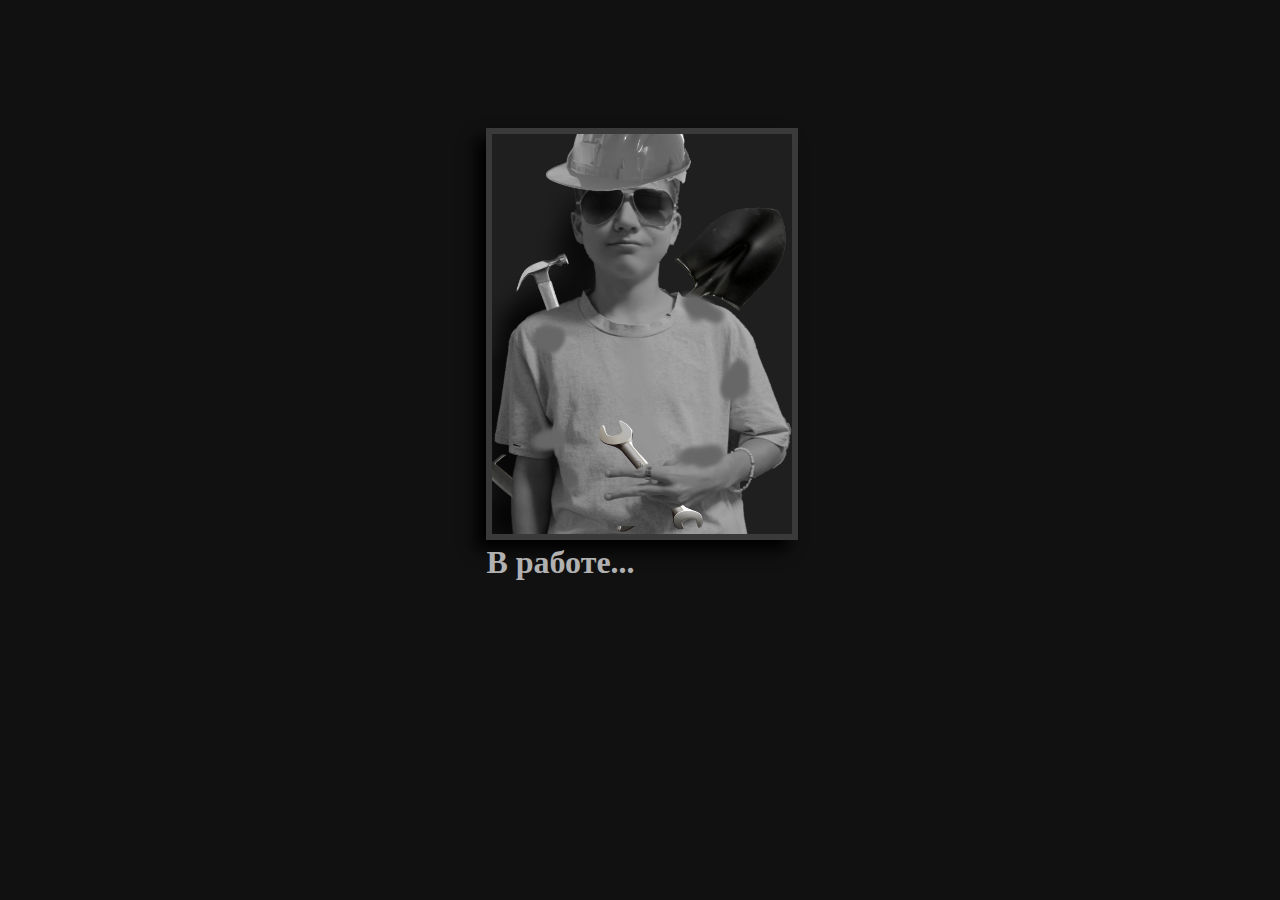
==== authorDesctription.html @ 4067bb8d "add sites" ====
<!DOCTYPE html>
<html lang="en">
<head>
    <meta charset="UTF-8">
    <meta name="viewport" content="width=device-width, initial-scale=1.0">
    <title>RiskiofiDescription</title>
    <link rel="stylesheet" href="styleDesc.css">
</head>
<body>
    <div class="preloader">
        <div class="spinner">
            <div class="hack-effect">
                <span>.</span>
                <span>.</span>
                <span>.</span>
                <span>.</span>
                <span>.</span>
            </div>
            <div class="hack-effect2">
                <span>.</span>
                <span>.</span>
                <span>.</span>
                <span>.</span>
                <span>.</span>
            </div>
            <div class="hack-effect3">
                <span>.</span>
                <span>.</span>
                <span>.</span>
                <span>.</span>
                <span>.</span>
            </div>
            <div class="hack-effect4">
                <span>.</span>
                <span>.</span>
                <span>.</span>
                <span>.</span>
                <span>.</span>
            </div>
            <div class="hack-effect5">
                <span>.</span>
                <span>.</span>
                <span>.</span>
                <span>.</span>
                <span>.</span>
            </div>
            <div class="hack-effect6">
                <span>.</span>
                <span>.</span>
                <span>.</span>
                <span>.</span>
                <span>.</span>
            </div>

        </div>
    </div>
    <img class="work" src="Images/websiteAuthorWorking.png"></img>
    <h1 class="working">В работе...</h1>
    <script>
        window.onload = function () {
          document.body.classList.add('loaded_hiding');
          window.setTimeout(function () {
            document.body.classList.add('loaded');
            document.body.classList.remove('loaded_hiding');
          }, 500);
        }
      </script>
</body>
</html>
---- styleDesc.css ----
body {
    margin: 0;
    padding: 0;
    background: #111111;
}


.work {
    margin: 10% 40% 0 38%;
    height: 400px;
    width: 300px;
    background-color: #1f1f1f;
    border: 6px solid #3a3a3a;
    box-shadow: -10px 10px 15px #000000;
}
.working {
    margin: 0 40% 0 38%;
    font-family: 'Source Code Pro';
    color:#b1b1b1;
}
/*Загрузочный экран*/
.preloader {
    /*фиксированное позиционирование*/
    position: fixed;
    /* координаты положения */
    left: 0;
    top: 0;
    right: 0;
    bottom: 0;
    /* фоновый цвет элемента */
    background: #111111;
    /* размещаем блок над всеми элементами на странице (это значение должно быть больше, чем у любого другого позиционированного элемента на странице) */
    z-index: 1001;
  }
  .loaded_hiding .preloader {
    transition: 0.3s opacity;
    opacity: 0;
  }
  
  .loaded .preloader {
    display: none;
  }
  
  .spinner {
    width: 110px;
    height: 110px;
    margin: 25% auto 25% auto;
    animation: spinner-y0fdc1 16s infinite linear;
    transform-style: preserve-3d;
   }

   .spinner > div {
    background-color: #2c723e33;
    height: 100%;
    position: absolute;
    width: 100%;
    color:#498b5a;
  
    animation: chitchat6 1.2s infinite linear ;
    border: 1px solid #4db868;
    box-shadow: inset 0 0 1px #4AD66D,
                0 0 5px #4AD66D,
                0 0 5px #4AD66D,
                inset 0 0 1px #4AD66D;
   }
   .hack-effect span, .hack-effect2 span, .hack-effect3 span, .hack-effect4 span, .hack-effect5 span, .hack-effect6 span{
    box-sizing: border-box;
    position: relative;
    
    
    box-sizing: border-box;
    padding:0;
    display: flex;
    align-items:left;
    justify-content: left;
    color:#4AD66D;
    font: 400 large 'Source Code Pro';
    background: #27272700;
    border: 0;
    cursor: pointer;
    transition: 0.2s;
    overflow: hidden;
    box-shadow: 0;
    
  }
   .spinner div:nth-of-type(1) {
    transform: translateZ(-55px) rotateY(180deg);
   }
   .spinner-author div:nth-of-type(1)  {
    transform: translateZ(-55px) rotateY(180deg);
  
   }
   .spinner div:nth-of-type(2), .spinner-author div:nth-of-type(2) {
    transform: rotateY(-270deg) translateX(50%);
    transform-origin: top right;
   }
   
   .spinner div:nth-of-type(3), .spinner-author div:nth-of-type(3) {
    transform: rotateY(270deg) translateX(-50%);
    transform-origin: center left;
   }
   
   .spinner div:nth-of-type(4), .spinner-author div:nth-of-type(4) {
    transform: rotateX(90deg) translateY(-50%);
    transform-origin: top center;
   }
   
   .spinner div:nth-of-type(5), .spinner-author div:nth-of-type(5) {
    transform: rotateX(-90deg) translateY(50%);
    transform-origin: bottom center;
   }
   
   .spinner div:nth-of-type(6) {
    transform: translateZ(55px);
   }
   .spinner-author div:nth-of-type(6) {
    transform: translateZ(55px);
  
   }
   .hack-effect span:nth-of-type(1)::before, .hack-effect2 span:nth-of-type(4)::before, .hack-effect3 span:nth-of-type(4)::before, .hack-effect4 span:nth-of-type(2)::before, .hack-effect5 span:nth-of-type(4)::before, .hack-effect6 span:nth-of-type(5)::before {
    box-sizing: border-box;
    position: absolute;
    content: "";
    background: inherit;
    animation: chitchat11 infinite linear 2.4s;
  }
  .hack-effect span:nth-of-type(3)::before, .hack-effect2 span:nth-of-type(1)::before, .hack-effect3 span:nth-of-type(3)::before, .hack-effect4 span:nth-of-type(5)::before, .hack-effect5 span:nth-of-type(3)::before, .hack-effect6 span:nth-of-type(4)::before {
    box-sizing: border-box;
    position: absolute;
    content: "";
    background: inherit;
    animation: chitchat12 infinite linear 2.0s;
  }
  .hack-effect span:nth-of-type(2)::before, .hack-effect2 span:nth-of-type(3)::before, .hack-effect3 span:nth-of-type(2)::before, .hack-effect4 span:nth-of-type(1)::before, .hack-effect5 span:nth-of-type(1)::before, .hack-effect6 span:nth-of-type(3)::before {
    box-sizing: border-box;
    position: absolute;
    content: "";
    background: inherit;
    animation: chitchat13 infinite linear 3s;
  }
  .hack-effect span:nth-of-type(4)::before, .hack-effect2 span:nth-of-type(5)::before, .hack-effect3 span:nth-of-type(1)::before, .hack-effect4 span:nth-of-type(4)::before, .hack-effect5 span:nth-of-type(2)::before, .hack-effect6 span:nth-of-type(1)::before {
    box-sizing: border-box;
    position: absolute;
    content: "";
    background: inherit;
    animation: chitchat14 infinite linear 1.6s;
  }
  .hack-effect span:nth-of-type(5)::before, .hack-effect2 span:nth-of-type(2)::before, .hack-effect3 span:nth-of-type(5)::before, .hack-effect4 span:nth-of-type(3)::before, .hack-effect5 span:nth-of-type(5)::before, .hack-effect6 span:nth-of-type(2)::before {
    box-sizing: border-box;
    position: absolute;
    content: "";
    background: inherit;
    animation: chitchat15 infinite linear 2.6s;
  }
  
  @keyframes spinner-y0fdc1 {
    0% {
     transform: rotate(45deg) rotateX(-180deg) rotateY(-180deg);
    }
    12.5% {
     transform: rotate(0deg)rotateX(0deg) rotateY(0deg);
    }
    25% {
      transform: rotate(-45deg)rotateX(180deg) rotateY(180deg);
    }
    37.5% {
      transform: rotate(0deg)rotateX(0) rotateY(0);
    }
    50% {
        transform: rotate(45deg)rotateX(-180deg) rotateY(-180deg);
      }
    62.5% {
        transform: rotate(0) rotateX(0) rotateY(0);
    }
    75% {
        transform: rotate(-45deg) rotateX(180deg) rotateY(180deg);
    }
    87.5% {
        transform: rotate(0) rotateX(0) rotateY(0);
    }
    100% {
        transform: rotate(45deg) rotateX(-180deg) rotateY(-180deg);
    }
  }
  @keyframes chitchat11 {
    0% {
      content: "_xg}v)f|";
    }
  
    5% {
      content: "(v%%2@9";
    }
  
    10% {
      content: "lx}@$!#!";
    }
  
    15% {
      content: "#sz!@%@";
    }
  
    20% {
      content: "%/|)'|S";
    }
  
    25% {
      content: "x%k№7p.";
    }
  
    30% {
      content: "m\>v3s/b";
    }
  
    35% {
      content: "(8$}y}+@";
    }
  
    40% {
      content: "!|.a+$aL";
    }
  
    45% {
      content: "'_i]u2](";
    }
  
    50% {
      content: "82:?qsn'$^.&(!";
    }
  
    55% {
      content: "_#$2?2!!_ra'|13";
    }
  
    60% {
      content: "}nw@;+f>t:8^$!D";
      right: 0;
    }
  
    65% {
      content: "d);8_6}@$^*";
      right: 0;
    }
  
    70% {
      content: "}38d1fu@$";
      right: 0;
    }
  
    75% {
      content: "'w<>7$";
      right: 0;
    }
  
    80% {
      content: "cv:pakfy";
      right: 0;
    }
  
    85% {
      content: ".:oy},5{!";
      right: 0;
    }
  
    90% {
      content: "e1}yы$y%";
      right: 0;
    }
  
    95% {
      content: "n)>.$>+t";
      right: 0;
    }
  
    100% {
      content: "_)2)5tsv";
      right: 0;
    }
  }
  @keyframes chitchat12 {
    0% {
      content: "(38)\*zg";
    }
  
    5% {
      content: "(v%%2@9";
    }
  
    10% {
      content: "#1_*&@c7";
    }
  
    15% {
      content: "b<hf:3jo";
    }
  
    20% {
      content: "5\:+uqdb";
    }
  
    25% {
      content: "*q4>%tdy";
    }
  
    30% {
      content: "m\>v3s/b";
    }
  
    35% {
      content: "r<%*fr[n";
    }
  
    40% {
      content: "![o?&<.|<";
    }
  
    45% {
      content: "![&jz+p[";
    }
  
    50% {
      content: ".:oy},5{";
    }
  
    55% {
      content: "83g$g<yg";
    }
  
    60% {
      content: "[)!4,[b*";
      right: 0;
    }
  
    65% {
      content: "u?%c{5_@";
      right: 0;
    }
  
    70% {
      content: "}38d1fu@$";
      right: 0;
    }
  
    75% {
      content: "%_{'%\1$";
      right: 0;
    }
  
    80% {
      content: "/&vpSmo_";
      right: 0;
    }
  
    85% {
      content: "|(1ijjvj";
      right: 0;
    }
  
    90% {
      content: "e1}yы$y%";
      right: 0;
    }
  
    95% {
      content: "n)>.$>+t";
      right: 0;
    }
  
    100% {
      content: "|*y3lzce";
      right: 0;
    }
  }
  @keyframes chitchat13 {
    0% {
      content: ";gx\\#@t";
    }
  
    5% {
      content: "(v%%2@9";
    }
  
    10% {
      content: "*@dv+qi1";
    }
  
    15% {
      content: "g:_nbf$b";
    }
  
    20% {
      content: "<9%'mS*<";
    }
  
    25% {
      content: "/*r\i!?x";
    }
  
    30% {
      content: "3i)r,;ls";
    }
  
    35% {
      content: "*:}f##]i";
    }
  
    40% {
      content: ",@;26%vy";
    }
  
    45% {
      content: "wo]r}e]m";
    }
  
    50% {
      content: ".:oy},5{";
    }
  
    55% {
      content: "|vp*ubzg";
    }
  
    60% {
      content: ",nA1ls{_*";
      right: 0;
    }
  
    65% {
      content: "!jt,?7ro";
      right: 0;
    }
  
    70% {
      content: "^ze<*;s6";
      right: 0;
    }
  
    75% {
      content: "%_{'%\1$";
      right: 0;
    }
  
    80% {
      content: "/&vpSmo_";
      right: 0;
    }
  
    85% {
      content: "&,7#j*$$";
      right: 0;
    }
  
    90% {
      content: "/j{x|[n!";
      right: 0;
    }
  
    95% {
      content: "y,aoj:do";
      right: 0;
    }
  
    100% {
      content: "e@>v'blt";
      right: 0;
    }
  }
  @keyframes chitchat14 {
    0% {
      content: "u3\+#@)o";
    }
  
    5% {
      content: "6}0#7isf";
    }
  
    10% {
      content: "8+#*a__u";
    }
  
    15% {
      content: "x*\yj.b3";
    }
  
    20% {
      content: ":3v*|k#c";
    }
  
    25% {
      content: "ib%8p'v}";
    }
  
    30% {
      content: "7x.ni$r?";
    }
  
    35% {
      content: "*'{aH[:,";
    }
  
    40% {
      content: ":xef?_:j";
    }
  
    45% {
      content: "wo]r}e]m";
    }
  
    50% {
      content: ".:oy},5{";
    }
  
    55% {
      content: "?.61@7\e";
    }
  
    60% {
      content: ":ees8d(6";
      right: 0;
    }
  
    65% {
      content: "'>q]%83u";
      right: 0;
    }
  
    70% {
      content: "^ze<*;s6";
      right: 0;
    }
  
    75% {
      content: "%_{'%\1$";
      right: 0;
    }
  
    80% {
      content: "4./?*]1i";
      right: 0;
    }
  
    85% {
      content: "y/yd.u:s";
      right: 0;
    }
  
    90% {
      content: "/j{x|[n!";
      right: 0;
    }
  
    95% {
      content: "j&(:d?_h";
      right: 0;
    }
  
    100% {
      content: "w4g32k),";
      right: 0;
    }
  }
  @keyframes chitchat15 {
    0% {
      content: "i?@>c.st";
    }
  
    5% {
      content: "nd8^$c:)";
    }
  
    10% {
      content: "8+#*a__u";
    }
  
    15% {
      content: "x*\yj.b3";
    }
  
    20% {
      content: "dxupr[c_";
    }
  
    25% {
      content: "'p<7+v^^";
    }
  
    30% {
      content: "(9hj[?tr";
    }
  
    35% {
      content: "gg*'.1{2";
    }
  
    40% {
      content: ":xef?_:j";
    }
  
    45% {
      content: "xd1da;cy";
    }
  
    50% {
      content: "$*z&]b_<";
    }
  
    55% {
      content: "isawe(+s";
    }
  
    60% {
      content: "xaw?t6tn";
      right: 0;
    }
  
    65% {
      content: "j,!<:@[y";
      right: 0;
    }
  
    70% {
      content: "t6v+5qmk";
      right: 0;
    }
  
    75% {
      content: "lz>?a0pg";
      right: 0;
    }
  
    80% {
      content: "4./?*]1i";
      right: 0;
    }
  
    85% {
      content: "[\0]hn^{";
      right: 0;
    }
  
    90% {
      content: "r.m:!f/S";
      right: 0;
    }
  
    95% {
      content: ",xux>h6*";
      right: 0;
    }
  
    100% {
      content: ":6u@iii\S";
      right: 0;
    }
  }
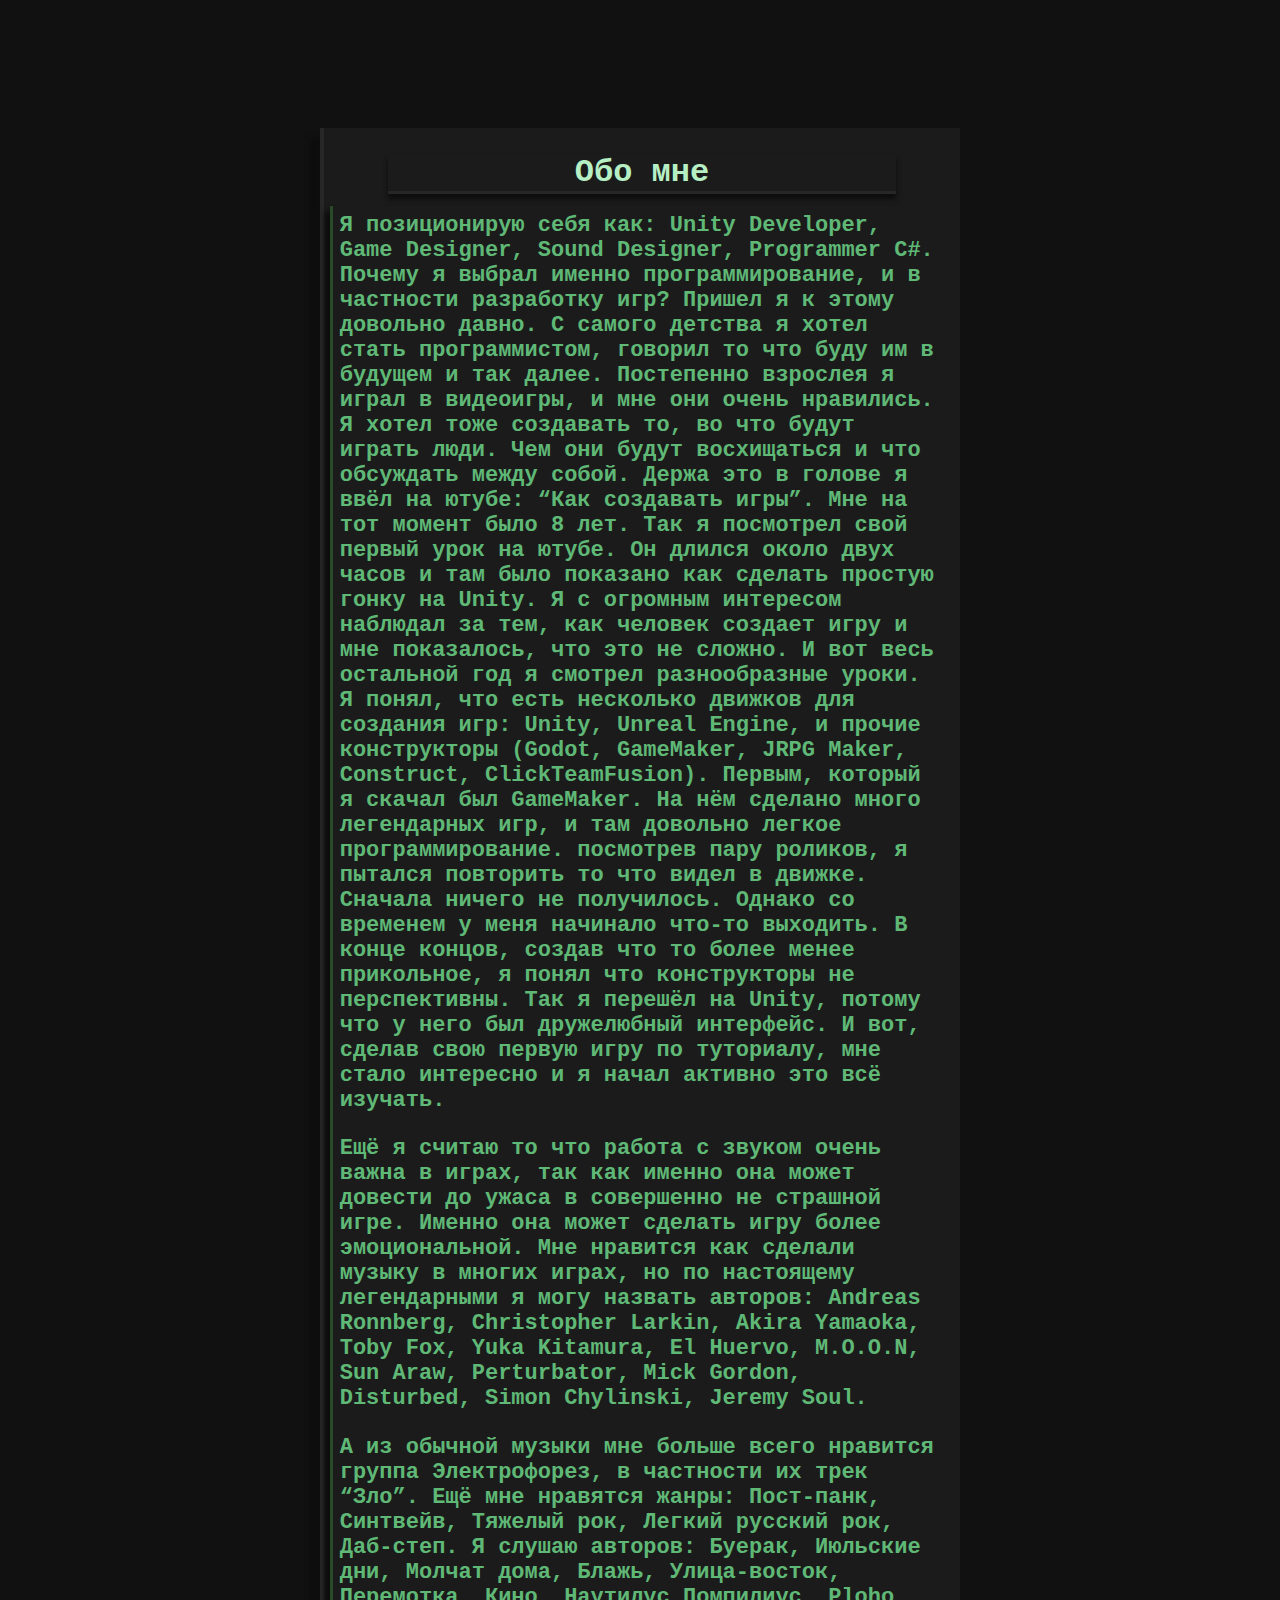
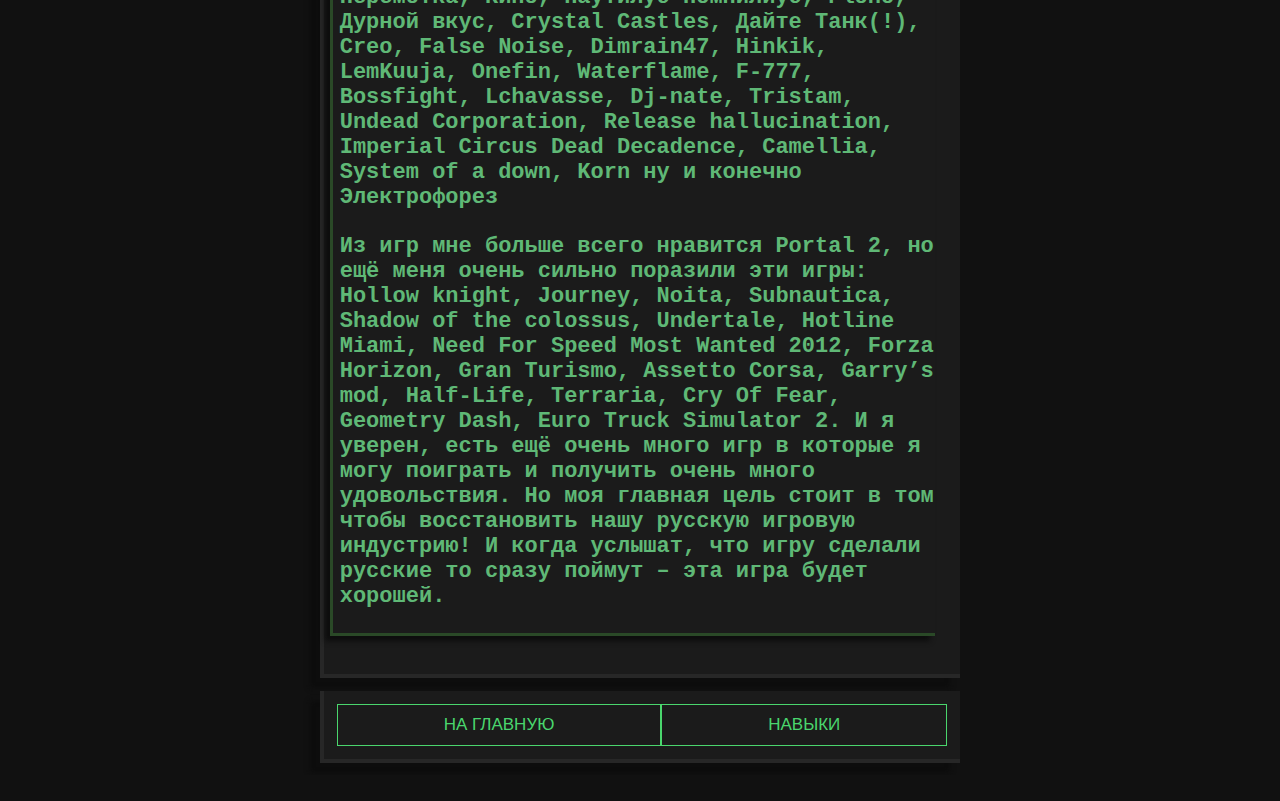
==== commit 230d4037: "Description" ====
--- a/authorDesctription.html
+++ b/authorDesctription.html
@@ -54,8 +54,21 @@
 
         </div>
     </div>
-    <img class="work" src="Images/websiteAuthorWorking.png"></img>
-    <h1 class="working">В работе...</h1>
+    <div class="h1-div">
+        <h1>Обо мне</h1>
+        <div>
+            <h3>Я позиционирую себя как: Unity Developer, Game Designer, Sound Designer, Programmer C#. Почему я выбрал именно программирование, и в частности разработку игр? Пришел я к этому довольно давно. С самого детства я хотел стать программистом, говорил то что буду им в будущем и так далее. Постепенно взрослея я играл в видеоигры, и мне они очень нравились. Я хотел тоже создавать то, во что будут играть люди. Чем они будут восхищаться и что обсуждать между собой. Держа это в голове я ввёл на ютубе: “Как создавать игры”. Мне на тот момент было 8 лет. Так я посмотрел свой первый урок на ютубе. Он длился около двух часов и там было показано как сделать простую гонку на Unity. Я с огромным интересом наблюдал за тем, как человек создает игру и мне показалось, что это не сложно. И вот весь остальной год я смотрел разнообразные уроки. Я понял, что есть несколько движков для создания игр: Unity, Unreal Engine, и прочие конструкторы (Godot, GameMaker, JRPG Maker, Construct, ClickTeamFusion). Первым, который я скачал был GameMaker. На нём сделано много легендарных игр, и там довольно легкое программирование. посмотрев пару роликов, я пытался повторить то что видел в движке. Сначала ничего не получилось. Однако со временем у меня начинало что-то выходить. В конце концов, создав что то более менее прикольное, я понял что конструкторы не перспективны. Так я перешёл на Unity, потому что у него был дружелюбный интерфейс. И вот, сделав свою первую игру по туториалу, мне стало интересно и я начал активно это всё изучать.</h3>
+            <h3>Ещё я считаю то что работа с звуком очень важна в играх, так как именно она может довести до ужаса в совершенно не страшной игре. Именно она может сделать игру более эмоциональной. Мне нравится как сделали музыку в многих играх, но по настоящему легендарными я могу назвать авторов: Andreas Ronnberg, Christopher Larkin, Akira Yamaoka, Toby Fox, Yuka Kitamura, El Huervo, M.O.O.N, Sun Araw, Perturbator, Mick Gordon, Disturbed, Simon Chylinski, Jeremy Soul.</h3>
+            <h3>А из обычной музыки мне больше всего нравится группа Электрофорез, в частности их трек “Зло”. Ещё мне нравятся жанры: Пост-панк, Синтвейв, Тяжелый рок, Легкий русский рок, Даб-степ. Я слушаю авторов: Буерак, Июльские дни, Молчат дома, Блажь, Улица-восток, Перемотка, Кино, Наутилус Помпилиус, Ploho, Дурной вкус, Crystal Castles, Дайте Танк(!), Creo, False Noise, Dimrain47, Hinkik, LemKuuja, Onefin, Waterflame, F-777, Bossfight, Lchavasse, Dj-nate, Tristam, Undead Corporation, Release hallucination, Imperial Circus Dead Decadence, Camellia, System of a down, Korn ну и конечно Электрофорез</h3>
+            <h3>Из игр мне больше всего нравится Portal 2, но ещё меня очень сильно поразили эти игры: Hollow knight, Journey, Noita, Subnautica, Shadow of the colossus, Undertale, Hotline Miami, Need For Speed Most Wanted 2012, Forza Horizon, Gran Turismo, Assetto Corsa, Garry’s mod, Half-Life, Terraria, Cry Of Fear, Geometry Dash, Euro Truck Simulator 2. И я уверен, есть ещё очень много игр в которые я могу поиграть и получить очень много удовольствия. Но моя главная цель стоит в том чтобы восстановить нашу русскую игровую индустрию! И когда услышат, что игру сделали русские то сразу поймут – эта игра будет хорошей.
+            </h3>
+        </div>
+        
+    </div>
+    <div class="div-buttons">
+        <input id="btn" class="main-btn" type="button" onclick="location.href='index.html';" value="На главную" />
+        <input id="btn" class="skill-btn" type="button" onclick="location.href='skills.html';" value="Навыки" />
+    </div>
     <script>
         window.onload = function () {
           document.body.classList.add('loaded_hiding');
--- a/styleDesc.css
+++ b/styleDesc.css
@@ -1,654 +1,765 @@
 body {
-    margin: 0;
-    padding: 0;
-    background: #111111;
-}
-
-
-.work {
-    margin: 10% 40% 0 38%;
-    height: 400px;
-    width: 300px;
-    background-color: #1f1f1f;
-    border: 6px solid #3a3a3a;
-    box-shadow: -10px 10px 15px #000000;
-}
-.working {
-    margin: 0 40% 0 38%;
-    font-family: 'Source Code Pro';
-    color:#b1b1b1;
+  margin: 0;
+  padding: 0;
+  background: #111111;
+}
+.h1-div {
+display: flex;
+flex-direction: column;
+justify-content: left;
+align-items: left;
+box-shadow: -10px 10px 5px rgb(13, 13, 13);
+border: 4px solid #272727;
+border-right: 0;
+border-top: 0;
+margin: 10% 25% 0 25%;
+padding: 2% 0;
+background-color: #1b1b1b;
+font-family: 'Source Code Pro', monospace;
+color:#B7EFC5;
+}
+.h1-div h1 {
+margin: 0 10%;
+border: 3px solid #272727;
+box-shadow: 0px 5px 5px rgb(13, 13, 13);
+border-left: 0;
+border-right: 0;
+border-top: 0; 
+text-align: center;
+}
+
+.h1-div div{
+display: flex;
+flex-direction: column;
+margin: 2% 4% 2% 1%;
+padding: 1% 0 0 1%;
+color: #6ed387;
+border: 3px solid rgb(42, 73, 39);
+box-shadow: -5px 5px 5px rgb(13, 13, 13);
+border-right: 0;
+border-top: 0; 
+}
+.h1-div div h2 {
+padding: 0;
+margin: 0;
+}
+.h1-div div h3 {
+color:#5fb876;
+font-size: 22px;
+padding: 0;
+margin: 0 0 4% 0;
+}
+.h1-div div h4, .h1-div div a{
+color:#407a50;
+font-size: large;
+padding: 0;
+
+}
+.skill-btn {
+flex: 1 1 min-content;
+margin: 0 0 0 0;
+padding: 10px 20px;
+text-transform: uppercase;
+border-radius: 0px;
+font-size: 17px;
+font-weight: 500;
+color: #4AD66D;
+text-shadow: none;
+background: transparent;
+box-shadow: transparent;
+border: 1px solid #4AD66D;
+transition: 0.3s ease;
+user-select: none;
+}
+.main-btn {
+flex: 1 1 min-content;
+margin: 0 0 0 0;
+padding: 10px 20px;
+text-transform: uppercase;
+border-radius: 0px;
+font-size: 17px;
+font-weight: 500;
+color: #4AD66D;
+text-shadow: none;
+background: transparent;
+box-shadow: transparent;
+border: 1px solid #4AD66D;
+transition: 0.3s ease;
+user-select: none;
+}
+.div-buttons {
+display: flex;
+flex-direction: row;
+flex-wrap: wrap;
+box-shadow: -10px 10px 5px rgb(13, 13, 13);
+border: 4px solid #272727;
+border-right: 0;
+border-top: 0;
+margin: 1% 25%;
+padding: 1% 1%;
+background-color: #1b1b1b;
+font-family: 'Source Code Pro', monospace;
+color:#B7EFC5;
+}
+button {
+padding: 10px 20px;
+text-transform: uppercase;
+border-radius: 0px;
+font-size: 17px;
+font-weight: 500;
+color: #4AD66D;
+text-shadow: none;
+background: transparent;
+box-shadow: transparent;
+border: 1px solid #4AD66D;
+transition: 0.3s ease;
+user-select: none;
+}
+
+.main-btn:hover, .main-btn:focus, .skill-btn:hover, .skill-btn:focus{
+color: #ffffff;
+background: #4AD66D;
+border: 1px solid #4AD66D;
+text-shadow: 0 0 5px #ffffff,
+            0 0 10px #ffffff,
+            0 0 20px #ffffff;
+box-shadow: 0 0 5px #4AD66D,
+            0 0 20px #4AD66D,
+            0 0 50px #4AD66D,
+            0 0 100px #4AD66D;
+            cursor: pointer;
 }
 /*Загрузочный экран*/
 .preloader {
-    /*фиксированное позиционирование*/
-    position: fixed;
-    /* координаты положения */
-    left: 0;
-    top: 0;
-    right: 0;
-    bottom: 0;
-    /* фоновый цвет элемента */
-    background: #111111;
-    /* размещаем блок над всеми элементами на странице (это значение должно быть больше, чем у любого другого позиционированного элемента на странице) */
-    z-index: 1001;
-  }
-  .loaded_hiding .preloader {
-    transition: 0.3s opacity;
-    opacity: 0;
-  }
+  /*фиксированное позиционирование*/
+  position: fixed;
+  /* координаты положения */
+  left: 0;
+  top: 0;
+  right: 0;
+  bottom: 0;
+  /* фоновый цвет элемента */
+  background: #111111;
+  /* размещаем блок над всеми элементами на странице (это значение должно быть больше, чем у любого другого позиционированного элемента на странице) */
+  z-index: 1001;
+}
+.loaded_hiding .preloader {
+  transition: 0.3s opacity;
+  opacity: 0;
+}
+
+.loaded .preloader {
+  display: none;
+}
+
+.spinner {
+  width: 110px;
+  height: 110px;
+  margin: 25% auto 25% auto;
+  animation: spinner-y0fdc1 16s infinite linear;
+  transform-style: preserve-3d;
+ }
+
+ .spinner > div {
+  background-color: #2c723e33;
+  height: 100%;
+  position: absolute;
+  width: 100%;
+  color:#498b5a;
+
+  animation: chitchat6 1.2s infinite linear ;
+  border: 1px solid #4db868;
+  box-shadow: inset 0 0 1px #4AD66D,
+              0 0 5px #4AD66D,
+              0 0 5px #4AD66D,
+              inset 0 0 1px #4AD66D;
+ }
+ .hack-effect span, .hack-effect2 span, .hack-effect3 span, .hack-effect4 span, .hack-effect5 span, .hack-effect6 span{
+  box-sizing: border-box;
+  position: relative;
   
-  .loaded .preloader {
-    display: none;
-  }
   
-  .spinner {
-    width: 110px;
-    height: 110px;
-    margin: 25% auto 25% auto;
-    animation: spinner-y0fdc1 16s infinite linear;
-    transform-style: preserve-3d;
-   }
-
-   .spinner > div {
-    background-color: #2c723e33;
-    height: 100%;
-    position: absolute;
-    width: 100%;
-    color:#498b5a;
+  box-sizing: border-box;
+  padding:0;
+  display: flex;
+  align-items:left;
+  justify-content: left;
+  color:#4AD66D;
+  font: 400 large 'Source Code Pro';
+  background: #27272700;
+  border: 0;
+  cursor: pointer;
+  transition: 0.2s;
+  overflow: hidden;
+  box-shadow: 0;
   
-    animation: chitchat6 1.2s infinite linear ;
-    border: 1px solid #4db868;
-    box-shadow: inset 0 0 1px #4AD66D,
-                0 0 5px #4AD66D,
-                0 0 5px #4AD66D,
-                inset 0 0 1px #4AD66D;
-   }
-   .hack-effect span, .hack-effect2 span, .hack-effect3 span, .hack-effect4 span, .hack-effect5 span, .hack-effect6 span{
-    box-sizing: border-box;
-    position: relative;
-    
-    
-    box-sizing: border-box;
-    padding:0;
-    display: flex;
-    align-items:left;
-    justify-content: left;
-    color:#4AD66D;
-    font: 400 large 'Source Code Pro';
-    background: #27272700;
-    border: 0;
-    cursor: pointer;
-    transition: 0.2s;
-    overflow: hidden;
-    box-shadow: 0;
-    
-  }
-   .spinner div:nth-of-type(1) {
-    transform: translateZ(-55px) rotateY(180deg);
-   }
-   .spinner-author div:nth-of-type(1)  {
-    transform: translateZ(-55px) rotateY(180deg);
-  
-   }
-   .spinner div:nth-of-type(2), .spinner-author div:nth-of-type(2) {
-    transform: rotateY(-270deg) translateX(50%);
-    transform-origin: top right;
-   }
-   
-   .spinner div:nth-of-type(3), .spinner-author div:nth-of-type(3) {
-    transform: rotateY(270deg) translateX(-50%);
-    transform-origin: center left;
-   }
-   
-   .spinner div:nth-of-type(4), .spinner-author div:nth-of-type(4) {
-    transform: rotateX(90deg) translateY(-50%);
-    transform-origin: top center;
-   }
-   
-   .spinner div:nth-of-type(5), .spinner-author div:nth-of-type(5) {
-    transform: rotateX(-90deg) translateY(50%);
-    transform-origin: bottom center;
-   }
-   
-   .spinner div:nth-of-type(6) {
-    transform: translateZ(55px);
-   }
-   .spinner-author div:nth-of-type(6) {
-    transform: translateZ(55px);
-  
-   }
-   .hack-effect span:nth-of-type(1)::before, .hack-effect2 span:nth-of-type(4)::before, .hack-effect3 span:nth-of-type(4)::before, .hack-effect4 span:nth-of-type(2)::before, .hack-effect5 span:nth-of-type(4)::before, .hack-effect6 span:nth-of-type(5)::before {
-    box-sizing: border-box;
-    position: absolute;
-    content: "";
-    background: inherit;
-    animation: chitchat11 infinite linear 2.4s;
-  }
-  .hack-effect span:nth-of-type(3)::before, .hack-effect2 span:nth-of-type(1)::before, .hack-effect3 span:nth-of-type(3)::before, .hack-effect4 span:nth-of-type(5)::before, .hack-effect5 span:nth-of-type(3)::before, .hack-effect6 span:nth-of-type(4)::before {
-    box-sizing: border-box;
-    position: absolute;
-    content: "";
-    background: inherit;
-    animation: chitchat12 infinite linear 2.0s;
-  }
-  .hack-effect span:nth-of-type(2)::before, .hack-effect2 span:nth-of-type(3)::before, .hack-effect3 span:nth-of-type(2)::before, .hack-effect4 span:nth-of-type(1)::before, .hack-effect5 span:nth-of-type(1)::before, .hack-effect6 span:nth-of-type(3)::before {
-    box-sizing: border-box;
-    position: absolute;
-    content: "";
-    background: inherit;
-    animation: chitchat13 infinite linear 3s;
-  }
-  .hack-effect span:nth-of-type(4)::before, .hack-effect2 span:nth-of-type(5)::before, .hack-effect3 span:nth-of-type(1)::before, .hack-effect4 span:nth-of-type(4)::before, .hack-effect5 span:nth-of-type(2)::before, .hack-effect6 span:nth-of-type(1)::before {
-    box-sizing: border-box;
-    position: absolute;
-    content: "";
-    background: inherit;
-    animation: chitchat14 infinite linear 1.6s;
-  }
-  .hack-effect span:nth-of-type(5)::before, .hack-effect2 span:nth-of-type(2)::before, .hack-effect3 span:nth-of-type(5)::before, .hack-effect4 span:nth-of-type(3)::before, .hack-effect5 span:nth-of-type(5)::before, .hack-effect6 span:nth-of-type(2)::before {
-    box-sizing: border-box;
-    position: absolute;
-    content: "";
-    background: inherit;
-    animation: chitchat15 infinite linear 2.6s;
-  }
-  
-  @keyframes spinner-y0fdc1 {
-    0% {
-     transform: rotate(45deg) rotateX(-180deg) rotateY(-180deg);
+}
+ .spinner div:nth-of-type(1) {
+  transform: translateZ(-55px) rotateY(180deg);
+ }
+ .spinner-author div:nth-of-type(1)  {
+  transform: translateZ(-55px) rotateY(180deg);
+
+ }
+ .spinner div:nth-of-type(2), .spinner-author div:nth-of-type(2) {
+  transform: rotateY(-270deg) translateX(50%);
+  transform-origin: top right;
+ }
+ 
+ .spinner div:nth-of-type(3), .spinner-author div:nth-of-type(3) {
+  transform: rotateY(270deg) translateX(-50%);
+  transform-origin: center left;
+ }
+ 
+ .spinner div:nth-of-type(4), .spinner-author div:nth-of-type(4) {
+  transform: rotateX(90deg) translateY(-50%);
+  transform-origin: top center;
+ }
+ 
+ .spinner div:nth-of-type(5), .spinner-author div:nth-of-type(5) {
+  transform: rotateX(-90deg) translateY(50%);
+  transform-origin: bottom center;
+ }
+ 
+ .spinner div:nth-of-type(6) {
+  transform: translateZ(55px);
+ }
+ .spinner-author div:nth-of-type(6) {
+  transform: translateZ(55px);
+
+ }
+ .hack-effect span:nth-of-type(1)::before, .hack-effect2 span:nth-of-type(4)::before, .hack-effect3 span:nth-of-type(4)::before, .hack-effect4 span:nth-of-type(2)::before, .hack-effect5 span:nth-of-type(4)::before, .hack-effect6 span:nth-of-type(5)::before {
+  box-sizing: border-box;
+  position: absolute;
+  content: "";
+  background: inherit;
+  animation: chitchat11 infinite linear 2.4s;
+}
+.hack-effect span:nth-of-type(3)::before, .hack-effect2 span:nth-of-type(1)::before, .hack-effect3 span:nth-of-type(3)::before, .hack-effect4 span:nth-of-type(5)::before, .hack-effect5 span:nth-of-type(3)::before, .hack-effect6 span:nth-of-type(4)::before {
+  box-sizing: border-box;
+  position: absolute;
+  content: "";
+  background: inherit;
+  animation: chitchat12 infinite linear 2.0s;
+}
+.hack-effect span:nth-of-type(2)::before, .hack-effect2 span:nth-of-type(3)::before, .hack-effect3 span:nth-of-type(2)::before, .hack-effect4 span:nth-of-type(1)::before, .hack-effect5 span:nth-of-type(1)::before, .hack-effect6 span:nth-of-type(3)::before {
+  box-sizing: border-box;
+  position: absolute;
+  content: "";
+  background: inherit;
+  animation: chitchat13 infinite linear 3s;
+}
+.hack-effect span:nth-of-type(4)::before, .hack-effect2 span:nth-of-type(5)::before, .hack-effect3 span:nth-of-type(1)::before, .hack-effect4 span:nth-of-type(4)::before, .hack-effect5 span:nth-of-type(2)::before, .hack-effect6 span:nth-of-type(1)::before {
+  box-sizing: border-box;
+  position: absolute;
+  content: "";
+  background: inherit;
+  animation: chitchat14 infinite linear 1.6s;
+}
+.hack-effect span:nth-of-type(5)::before, .hack-effect2 span:nth-of-type(2)::before, .hack-effect3 span:nth-of-type(5)::before, .hack-effect4 span:nth-of-type(3)::before, .hack-effect5 span:nth-of-type(5)::before, .hack-effect6 span:nth-of-type(2)::before {
+  box-sizing: border-box;
+  position: absolute;
+  content: "";
+  background: inherit;
+  animation: chitchat15 infinite linear 2.6s;
+}
+
+@keyframes spinner-y0fdc1 {
+  0% {
+   transform: rotate(45deg) rotateX(-180deg) rotateY(-180deg);
+  }
+  12.5% {
+   transform: rotate(0deg)rotateX(0deg) rotateY(0deg);
+  }
+  25% {
+    transform: rotate(-45deg)rotateX(180deg) rotateY(180deg);
+  }
+  37.5% {
+    transform: rotate(0deg)rotateX(0) rotateY(0);
+  }
+  50% {
+      transform: rotate(45deg)rotateX(-180deg) rotateY(-180deg);
     }
-    12.5% {
-     transform: rotate(0deg)rotateX(0deg) rotateY(0deg);
-    }
-    25% {
-      transform: rotate(-45deg)rotateX(180deg) rotateY(180deg);
-    }
-    37.5% {
-      transform: rotate(0deg)rotateX(0) rotateY(0);
-    }
-    50% {
-        transform: rotate(45deg)rotateX(-180deg) rotateY(-180deg);
-      }
-    62.5% {
-        transform: rotate(0) rotateX(0) rotateY(0);
-    }
-    75% {
-        transform: rotate(-45deg) rotateX(180deg) rotateY(180deg);
-    }
-    87.5% {
-        transform: rotate(0) rotateX(0) rotateY(0);
-    }
-    100% {
-        transform: rotate(45deg) rotateX(-180deg) rotateY(-180deg);
-    }
-  }
-  @keyframes chitchat11 {
-    0% {
-      content: "_xg}v)f|";
-    }
-  
-    5% {
-      content: "(v%%2@9";
-    }
-  
-    10% {
-      content: "lx}@$!#!";
-    }
-  
-    15% {
-      content: "#sz!@%@";
-    }
-  
-    20% {
-      content: "%/|)'|S";
-    }
-  
-    25% {
-      content: "x%k№7p.";
-    }
-  
-    30% {
-      content: "m\>v3s/b";
-    }
-  
-    35% {
-      content: "(8$}y}+@";
-    }
-  
-    40% {
-      content: "!|.a+$aL";
-    }
-  
-    45% {
-      content: "'_i]u2](";
-    }
-  
-    50% {
-      content: "82:?qsn'$^.&(!";
-    }
-  
-    55% {
-      content: "_#$2?2!!_ra'|13";
-    }
-  
-    60% {
-      content: "}nw@;+f>t:8^$!D";
-      right: 0;
-    }
-  
-    65% {
-      content: "d);8_6}@$^*";
-      right: 0;
-    }
-  
-    70% {
-      content: "}38d1fu@$";
-      right: 0;
-    }
-  
-    75% {
-      content: "'w<>7$";
-      right: 0;
-    }
-  
-    80% {
-      content: "cv:pakfy";
-      right: 0;
-    }
-  
-    85% {
-      content: ".:oy},5{!";
-      right: 0;
-    }
-  
-    90% {
-      content: "e1}yы$y%";
-      right: 0;
-    }
-  
-    95% {
-      content: "n)>.$>+t";
-      right: 0;
-    }
-  
-    100% {
-      content: "_)2)5tsv";
-      right: 0;
-    }
-  }
-  @keyframes chitchat12 {
-    0% {
-      content: "(38)\*zg";
-    }
-  
-    5% {
-      content: "(v%%2@9";
-    }
-  
-    10% {
-      content: "#1_*&@c7";
-    }
-  
-    15% {
-      content: "b<hf:3jo";
-    }
-  
-    20% {
-      content: "5\:+uqdb";
-    }
-  
-    25% {
-      content: "*q4>%tdy";
-    }
-  
-    30% {
-      content: "m\>v3s/b";
-    }
-  
-    35% {
-      content: "r<%*fr[n";
-    }
-  
-    40% {
-      content: "![o?&<.|<";
-    }
-  
-    45% {
-      content: "![&jz+p[";
-    }
-  
-    50% {
-      content: ".:oy},5{";
-    }
-  
-    55% {
-      content: "83g$g<yg";
-    }
-  
-    60% {
-      content: "[)!4,[b*";
-      right: 0;
-    }
-  
-    65% {
-      content: "u?%c{5_@";
-      right: 0;
-    }
-  
-    70% {
-      content: "}38d1fu@$";
-      right: 0;
-    }
-  
-    75% {
-      content: "%_{'%\1$";
-      right: 0;
-    }
-  
-    80% {
-      content: "/&vpSmo_";
-      right: 0;
-    }
-  
-    85% {
-      content: "|(1ijjvj";
-      right: 0;
-    }
-  
-    90% {
-      content: "e1}yы$y%";
-      right: 0;
-    }
-  
-    95% {
-      content: "n)>.$>+t";
-      right: 0;
-    }
-  
-    100% {
-      content: "|*y3lzce";
-      right: 0;
-    }
-  }
-  @keyframes chitchat13 {
-    0% {
-      content: ";gx\\#@t";
-    }
-  
-    5% {
-      content: "(v%%2@9";
-    }
-  
-    10% {
-      content: "*@dv+qi1";
-    }
-  
-    15% {
-      content: "g:_nbf$b";
-    }
-  
-    20% {
-      content: "<9%'mS*<";
-    }
-  
-    25% {
-      content: "/*r\i!?x";
-    }
-  
-    30% {
-      content: "3i)r,;ls";
-    }
-  
-    35% {
-      content: "*:}f##]i";
-    }
-  
-    40% {
-      content: ",@;26%vy";
-    }
-  
-    45% {
-      content: "wo]r}e]m";
-    }
-  
-    50% {
-      content: ".:oy},5{";
-    }
-  
-    55% {
-      content: "|vp*ubzg";
-    }
-  
-    60% {
-      content: ",nA1ls{_*";
-      right: 0;
-    }
-  
-    65% {
-      content: "!jt,?7ro";
-      right: 0;
-    }
-  
-    70% {
-      content: "^ze<*;s6";
-      right: 0;
-    }
-  
-    75% {
-      content: "%_{'%\1$";
-      right: 0;
-    }
-  
-    80% {
-      content: "/&vpSmo_";
-      right: 0;
-    }
-  
-    85% {
-      content: "&,7#j*$$";
-      right: 0;
-    }
-  
-    90% {
-      content: "/j{x|[n!";
-      right: 0;
-    }
-  
-    95% {
-      content: "y,aoj:do";
-      right: 0;
-    }
-  
-    100% {
-      content: "e@>v'blt";
-      right: 0;
-    }
-  }
-  @keyframes chitchat14 {
-    0% {
-      content: "u3\+#@)o";
-    }
-  
-    5% {
-      content: "6}0#7isf";
-    }
-  
-    10% {
-      content: "8+#*a__u";
-    }
-  
-    15% {
-      content: "x*\yj.b3";
-    }
-  
-    20% {
-      content: ":3v*|k#c";
-    }
-  
-    25% {
-      content: "ib%8p'v}";
-    }
-  
-    30% {
-      content: "7x.ni$r?";
-    }
-  
-    35% {
-      content: "*'{aH[:,";
-    }
-  
-    40% {
-      content: ":xef?_:j";
-    }
-  
-    45% {
-      content: "wo]r}e]m";
-    }
-  
-    50% {
-      content: ".:oy},5{";
-    }
-  
-    55% {
-      content: "?.61@7\e";
-    }
-  
-    60% {
-      content: ":ees8d(6";
-      right: 0;
-    }
-  
-    65% {
-      content: "'>q]%83u";
-      right: 0;
-    }
-  
-    70% {
-      content: "^ze<*;s6";
-      right: 0;
-    }
-  
-    75% {
-      content: "%_{'%\1$";
-      right: 0;
-    }
-  
-    80% {
-      content: "4./?*]1i";
-      right: 0;
-    }
-  
-    85% {
-      content: "y/yd.u:s";
-      right: 0;
-    }
-  
-    90% {
-      content: "/j{x|[n!";
-      right: 0;
-    }
-  
-    95% {
-      content: "j&(:d?_h";
-      right: 0;
-    }
-  
-    100% {
-      content: "w4g32k),";
-      right: 0;
-    }
-  }
-  @keyframes chitchat15 {
-    0% {
-      content: "i?@>c.st";
-    }
-  
-    5% {
-      content: "nd8^$c:)";
-    }
-  
-    10% {
-      content: "8+#*a__u";
-    }
-  
-    15% {
-      content: "x*\yj.b3";
-    }
-  
-    20% {
-      content: "dxupr[c_";
-    }
-  
-    25% {
-      content: "'p<7+v^^";
-    }
-  
-    30% {
-      content: "(9hj[?tr";
-    }
-  
-    35% {
-      content: "gg*'.1{2";
-    }
-  
-    40% {
-      content: ":xef?_:j";
-    }
-  
-    45% {
-      content: "xd1da;cy";
-    }
-  
-    50% {
-      content: "$*z&]b_<";
-    }
-  
-    55% {
-      content: "isawe(+s";
-    }
-  
-    60% {
-      content: "xaw?t6tn";
-      right: 0;
-    }
-  
-    65% {
-      content: "j,!<:@[y";
-      right: 0;
-    }
-  
-    70% {
-      content: "t6v+5qmk";
-      right: 0;
-    }
-  
-    75% {
-      content: "lz>?a0pg";
-      right: 0;
-    }
-  
-    80% {
-      content: "4./?*]1i";
-      right: 0;
-    }
-  
-    85% {
-      content: "[\0]hn^{";
-      right: 0;
-    }
-  
-    90% {
-      content: "r.m:!f/S";
-      right: 0;
-    }
-  
-    95% {
-      content: ",xux>h6*";
-      right: 0;
-    }
-  
-    100% {
-      content: ":6u@iii\S";
-      right: 0;
-    }
-  }+  62.5% {
+      transform: rotate(0) rotateX(0) rotateY(0);
+  }
+  75% {
+      transform: rotate(-45deg) rotateX(180deg) rotateY(180deg);
+  }
+  87.5% {
+      transform: rotate(0) rotateX(0) rotateY(0);
+  }
+  100% {
+      transform: rotate(45deg) rotateX(-180deg) rotateY(-180deg);
+  }
+}
+@keyframes chitchat11 {
+  0% {
+    content: "_xg}v)f|";
+  }
+
+  5% {
+    content: "(v%%2@9";
+  }
+
+  10% {
+    content: "lx}@$!#!";
+  }
+
+  15% {
+    content: "#sz!@%@";
+  }
+
+  20% {
+    content: "%/|)'|S";
+  }
+
+  25% {
+    content: "x%k№7p.";
+  }
+
+  30% {
+    content: "m\>v3s/b";
+  }
+
+  35% {
+    content: "(8$}y}+@";
+  }
+
+  40% {
+    content: "!|.a+$aL";
+  }
+
+  45% {
+    content: "'_i]u2](";
+  }
+
+  50% {
+    content: "82:?qsn'$^.&(!";
+  }
+
+  55% {
+    content: "_#$2?2!!_ra'|13";
+  }
+
+  60% {
+    content: "}nw@;+f>t:8^$!D";
+    right: 0;
+  }
+
+  65% {
+    content: "d);8_6}@$^*";
+    right: 0;
+  }
+
+  70% {
+    content: "}38d1fu@$";
+    right: 0;
+  }
+
+  75% {
+    content: "'w<>7$";
+    right: 0;
+  }
+
+  80% {
+    content: "cv:pakfy";
+    right: 0;
+  }
+
+  85% {
+    content: ".:oy},5{!";
+    right: 0;
+  }
+
+  90% {
+    content: "e1}yы$y%";
+    right: 0;
+  }
+
+  95% {
+    content: "n)>.$>+t";
+    right: 0;
+  }
+
+  100% {
+    content: "_)2)5tsv";
+    right: 0;
+  }
+}
+@keyframes chitchat12 {
+  0% {
+    content: "(38)\*zg";
+  }
+
+  5% {
+    content: "(v%%2@9";
+  }
+
+  10% {
+    content: "#1_*&@c7";
+  }
+
+  15% {
+    content: "b<hf:3jo";
+  }
+
+  20% {
+    content: "5\:+uqdb";
+  }
+
+  25% {
+    content: "*q4>%tdy";
+  }
+
+  30% {
+    content: "m\>v3s/b";
+  }
+
+  35% {
+    content: "r<%*fr[n";
+  }
+
+  40% {
+    content: "![o?&<.|<";
+  }
+
+  45% {
+    content: "![&jz+p[";
+  }
+
+  50% {
+    content: ".:oy},5{";
+  }
+
+  55% {
+    content: "83g$g<yg";
+  }
+
+  60% {
+    content: "[)!4,[b*";
+    right: 0;
+  }
+
+  65% {
+    content: "u?%c{5_@";
+    right: 0;
+  }
+
+  70% {
+    content: "}38d1fu@$";
+    right: 0;
+  }
+
+  75% {
+    content: "%_{'%\1$";
+    right: 0;
+  }
+
+  80% {
+    content: "/&vpSmo_";
+    right: 0;
+  }
+
+  85% {
+    content: "|(1ijjvj";
+    right: 0;
+  }
+
+  90% {
+    content: "e1}yы$y%";
+    right: 0;
+  }
+
+  95% {
+    content: "n)>.$>+t";
+    right: 0;
+  }
+
+  100% {
+    content: "|*y3lzce";
+    right: 0;
+  }
+}
+@keyframes chitchat13 {
+  0% {
+    content: ";gx\\#@t";
+  }
+
+  5% {
+    content: "(v%%2@9";
+  }
+
+  10% {
+    content: "*@dv+qi1";
+  }
+
+  15% {
+    content: "g:_nbf$b";
+  }
+
+  20% {
+    content: "<9%'mS*<";
+  }
+
+  25% {
+    content: "/*r\i!?x";
+  }
+
+  30% {
+    content: "3i)r,;ls";
+  }
+
+  35% {
+    content: "*:}f##]i";
+  }
+
+  40% {
+    content: ",@;26%vy";
+  }
+
+  45% {
+    content: "wo]r}e]m";
+  }
+
+  50% {
+    content: ".:oy},5{";
+  }
+
+  55% {
+    content: "|vp*ubzg";
+  }
+
+  60% {
+    content: ",nA1ls{_*";
+    right: 0;
+  }
+
+  65% {
+    content: "!jt,?7ro";
+    right: 0;
+  }
+
+  70% {
+    content: "^ze<*;s6";
+    right: 0;
+  }
+
+  75% {
+    content: "%_{'%\1$";
+    right: 0;
+  }
+
+  80% {
+    content: "/&vpSmo_";
+    right: 0;
+  }
+
+  85% {
+    content: "&,7#j*$$";
+    right: 0;
+  }
+
+  90% {
+    content: "/j{x|[n!";
+    right: 0;
+  }
+
+  95% {
+    content: "y,aoj:do";
+    right: 0;
+  }
+
+  100% {
+    content: "e@>v'blt";
+    right: 0;
+  }
+}
+@keyframes chitchat14 {
+  0% {
+    content: "u3\+#@)o";
+  }
+
+  5% {
+    content: "6}0#7isf";
+  }
+
+  10% {
+    content: "8+#*a__u";
+  }
+
+  15% {
+    content: "x*\yj.b3";
+  }
+
+  20% {
+    content: ":3v*|k#c";
+  }
+
+  25% {
+    content: "ib%8p'v}";
+  }
+
+  30% {
+    content: "7x.ni$r?";
+  }
+
+  35% {
+    content: "*'{aH[:,";
+  }
+
+  40% {
+    content: ":xef?_:j";
+  }
+
+  45% {
+    content: "wo]r}e]m";
+  }
+
+  50% {
+    content: ".:oy},5{";
+  }
+
+  55% {
+    content: "?.61@7\e";
+  }
+
+  60% {
+    content: ":ees8d(6";
+    right: 0;
+  }
+
+  65% {
+    content: "'>q]%83u";
+    right: 0;
+  }
+
+  70% {
+    content: "^ze<*;s6";
+    right: 0;
+  }
+
+  75% {
+    content: "%_{'%\1$";
+    right: 0;
+  }
+
+  80% {
+    content: "4./?*]1i";
+    right: 0;
+  }
+
+  85% {
+    content: "y/yd.u:s";
+    right: 0;
+  }
+
+  90% {
+    content: "/j{x|[n!";
+    right: 0;
+  }
+
+  95% {
+    content: "j&(:d?_h";
+    right: 0;
+  }
+
+  100% {
+    content: "w4g32k),";
+    right: 0;
+  }
+}
+@keyframes chitchat15 {
+  0% {
+    content: "i?@>c.st";
+  }
+
+  5% {
+    content: "nd8^$c:)";
+  }
+
+  10% {
+    content: "8+#*a__u";
+  }
+
+  15% {
+    content: "x*\yj.b3";
+  }
+
+  20% {
+    content: "dxupr[c_";
+  }
+
+  25% {
+    content: "'p<7+v^^";
+  }
+
+  30% {
+    content: "(9hj[?tr";
+  }
+
+  35% {
+    content: "gg*'.1{2";
+  }
+
+  40% {
+    content: ":xef?_:j";
+  }
+
+  45% {
+    content: "xd1da;cy";
+  }
+
+  50% {
+    content: "$*z&]b_<";
+  }
+
+  55% {
+    content: "isawe(+s";
+  }
+
+  60% {
+    content: "xaw?t6tn";
+    right: 0;
+  }
+
+  65% {
+    content: "j,!<:@[y";
+    right: 0;
+  }
+
+  70% {
+    content: "t6v+5qmk";
+    right: 0;
+  }
+
+  75% {
+    content: "lz>?a0pg";
+    right: 0;
+  }
+
+  80% {
+    content: "4./?*]1i";
+    right: 0;
+  }
+
+  85% {
+    content: "[\0]hn^{";
+    right: 0;
+  }
+
+  90% {
+    content: "r.m:!f/S";
+    right: 0;
+  }
+
+  95% {
+    content: ",xux>h6*";
+    right: 0;
+  }
+
+  100% {
+    content: ":6u@iii\S";
+    right: 0;
+  }
+}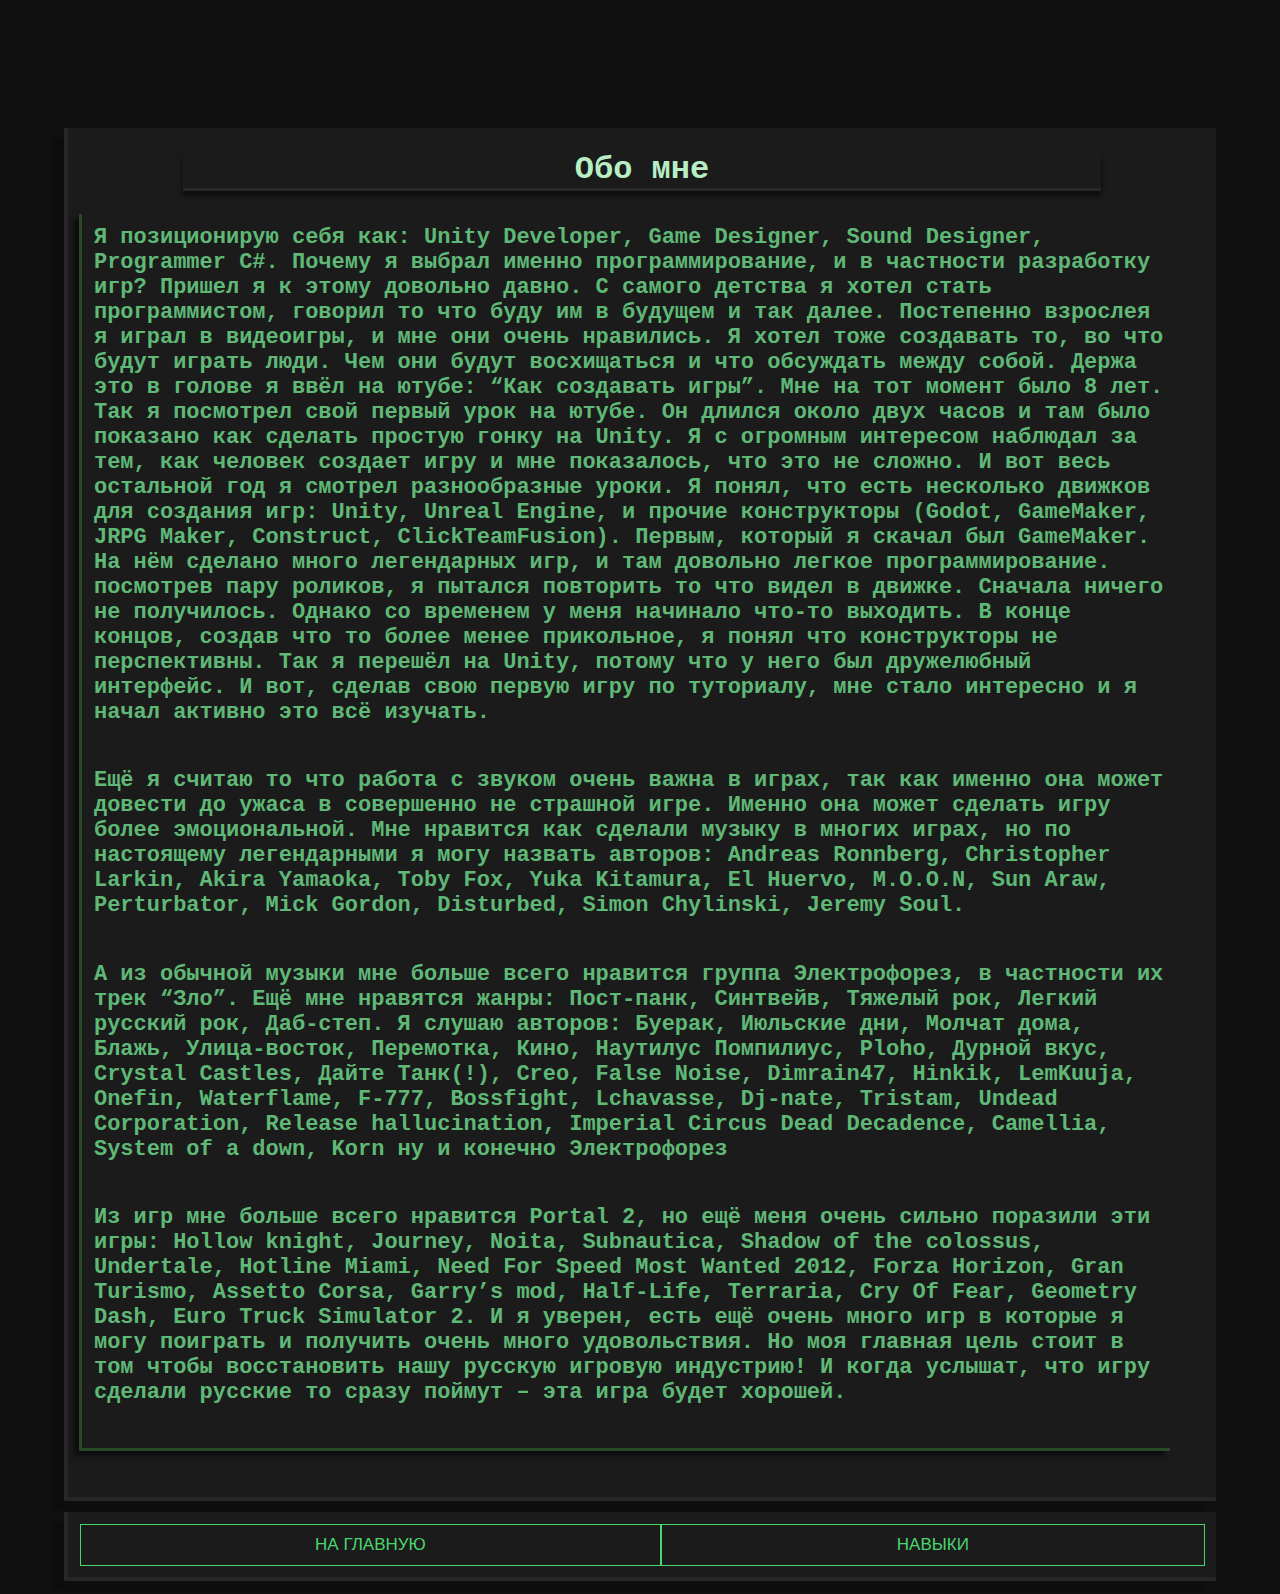
==== commit 062ece37: "adaptive android" ====
--- a/authorDesctription.html
+++ b/authorDesctription.html
@@ -54,20 +54,22 @@
 
         </div>
     </div>
-    <div class="h1-div">
-        <h1>Обо мне</h1>
-        <div>
-            <h3>Я позиционирую себя как: Unity Developer, Game Designer, Sound Designer, Programmer C#. Почему я выбрал именно программирование, и в частности разработку игр? Пришел я к этому довольно давно. С самого детства я хотел стать программистом, говорил то что буду им в будущем и так далее. Постепенно взрослея я играл в видеоигры, и мне они очень нравились. Я хотел тоже создавать то, во что будут играть люди. Чем они будут восхищаться и что обсуждать между собой. Держа это в голове я ввёл на ютубе: “Как создавать игры”. Мне на тот момент было 8 лет. Так я посмотрел свой первый урок на ютубе. Он длился около двух часов и там было показано как сделать простую гонку на Unity. Я с огромным интересом наблюдал за тем, как человек создает игру и мне показалось, что это не сложно. И вот весь остальной год я смотрел разнообразные уроки. Я понял, что есть несколько движков для создания игр: Unity, Unreal Engine, и прочие конструкторы (Godot, GameMaker, JRPG Maker, Construct, ClickTeamFusion). Первым, который я скачал был GameMaker. На нём сделано много легендарных игр, и там довольно легкое программирование. посмотрев пару роликов, я пытался повторить то что видел в движке. Сначала ничего не получилось. Однако со временем у меня начинало что-то выходить. В конце концов, создав что то более менее прикольное, я понял что конструкторы не перспективны. Так я перешёл на Unity, потому что у него был дружелюбный интерфейс. И вот, сделав свою первую игру по туториалу, мне стало интересно и я начал активно это всё изучать.</h3>
-            <h3>Ещё я считаю то что работа с звуком очень важна в играх, так как именно она может довести до ужаса в совершенно не страшной игре. Именно она может сделать игру более эмоциональной. Мне нравится как сделали музыку в многих играх, но по настоящему легендарными я могу назвать авторов: Andreas Ronnberg, Christopher Larkin, Akira Yamaoka, Toby Fox, Yuka Kitamura, El Huervo, M.O.O.N, Sun Araw, Perturbator, Mick Gordon, Disturbed, Simon Chylinski, Jeremy Soul.</h3>
-            <h3>А из обычной музыки мне больше всего нравится группа Электрофорез, в частности их трек “Зло”. Ещё мне нравятся жанры: Пост-панк, Синтвейв, Тяжелый рок, Легкий русский рок, Даб-степ. Я слушаю авторов: Буерак, Июльские дни, Молчат дома, Блажь, Улица-восток, Перемотка, Кино, Наутилус Помпилиус, Ploho, Дурной вкус, Crystal Castles, Дайте Танк(!), Creo, False Noise, Dimrain47, Hinkik, LemKuuja, Onefin, Waterflame, F-777, Bossfight, Lchavasse, Dj-nate, Tristam, Undead Corporation, Release hallucination, Imperial Circus Dead Decadence, Camellia, System of a down, Korn ну и конечно Электрофорез</h3>
-            <h3>Из игр мне больше всего нравится Portal 2, но ещё меня очень сильно поразили эти игры: Hollow knight, Journey, Noita, Subnautica, Shadow of the colossus, Undertale, Hotline Miami, Need For Speed Most Wanted 2012, Forza Horizon, Gran Turismo, Assetto Corsa, Garry’s mod, Half-Life, Terraria, Cry Of Fear, Geometry Dash, Euro Truck Simulator 2. И я уверен, есть ещё очень много игр в которые я могу поиграть и получить очень много удовольствия. Но моя главная цель стоит в том чтобы восстановить нашу русскую игровую индустрию! И когда услышат, что игру сделали русские то сразу поймут – эта игра будет хорошей.
-            </h3>
+    <div class="main">
+        <div class="h1-div">
+            <h1>Обо мне</h1>
+            <div>
+                <h3>Я позиционирую себя как: Unity Developer, Game Designer, Sound Designer, Programmer C#. Почему я выбрал именно программирование, и в частности разработку игр? Пришел я к этому довольно давно. С самого детства я хотел стать программистом, говорил то что буду им в будущем и так далее. Постепенно взрослея я играл в видеоигры, и мне они очень нравились. Я хотел тоже создавать то, во что будут играть люди. Чем они будут восхищаться и что обсуждать между собой. Держа это в голове я ввёл на ютубе: “Как создавать игры”. Мне на тот момент было 8 лет. Так я посмотрел свой первый урок на ютубе. Он длился около двух часов и там было показано как сделать простую гонку на Unity. Я с огромным интересом наблюдал за тем, как человек создает игру и мне показалось, что это не сложно. И вот весь остальной год я смотрел разнообразные уроки. Я понял, что есть несколько движков для создания игр: Unity, Unreal Engine, и прочие конструкторы (Godot, GameMaker, JRPG Maker, Construct, ClickTeamFusion). Первым, который я скачал был GameMaker. На нём сделано много легендарных игр, и там довольно легкое программирование. посмотрев пару роликов, я пытался повторить то что видел в движке. Сначала ничего не получилось. Однако со временем у меня начинало что-то выходить. В конце концов, создав что то более менее прикольное, я понял что конструкторы не перспективны. Так я перешёл на Unity, потому что у него был дружелюбный интерфейс. И вот, сделав свою первую игру по туториалу, мне стало интересно и я начал активно это всё изучать.</h3>
+                <h3>Ещё я считаю то что работа с звуком очень важна в играх, так как именно она может довести до ужаса в совершенно не страшной игре. Именно она может сделать игру более эмоциональной. Мне нравится как сделали музыку в многих играх, но по настоящему легендарными я могу назвать авторов: Andreas Ronnberg, Christopher Larkin, Akira Yamaoka, Toby Fox, Yuka Kitamura, El Huervo, M.O.O.N, Sun Araw, Perturbator, Mick Gordon, Disturbed, Simon Chylinski, Jeremy Soul.</h3>
+                <h3>А из обычной музыки мне больше всего нравится группа Электрофорез, в частности их трек “Зло”. Ещё мне нравятся жанры: Пост-панк, Синтвейв, Тяжелый рок, Легкий русский рок, Даб-степ. Я слушаю авторов: Буерак, Июльские дни, Молчат дома, Блажь, Улица-восток, Перемотка, Кино, Наутилус Помпилиус, Ploho, Дурной вкус, Crystal Castles, Дайте Танк(!), Creo, False Noise, Dimrain47, Hinkik, LemKuuja, Onefin, Waterflame, F-777, Bossfight, Lchavasse, Dj-nate, Tristam, Undead Corporation, Release hallucination, Imperial Circus Dead Decadence, Camellia, System of a down, Korn ну и конечно Электрофорез</h3>
+                <h3>Из игр мне больше всего нравится Portal 2, но ещё меня очень сильно поразили эти игры: Hollow knight, Journey, Noita, Subnautica, Shadow of the colossus, Undertale, Hotline Miami, Need For Speed Most Wanted 2012, Forza Horizon, Gran Turismo, Assetto Corsa, Garry’s mod, Half-Life, Terraria, Cry Of Fear, Geometry Dash, Euro Truck Simulator 2. И я уверен, есть ещё очень много игр в которые я могу поиграть и получить очень много удовольствия. Но моя главная цель стоит в том чтобы восстановить нашу русскую игровую индустрию! И когда услышат, что игру сделали русские то сразу поймут – эта игра будет хорошей.
+                </h3>
+            </div>
+            
         </div>
-        
-    </div>
-    <div class="div-buttons">
-        <input id="btn" class="main-btn" type="button" onclick="location.href='index.html';" value="На главную" />
-        <input id="btn" class="skill-btn" type="button" onclick="location.href='skills.html';" value="Навыки" />
+        <div class="div-buttons">
+            <input id="btn" class="main-btn" type="button" onclick="location.href='index.html';" value="На главную" />
+            <input id="btn" class="skill-btn" type="button" onclick="location.href='skills.html';" value="Навыки" />
+        </div>
     </div>
     <script>
         window.onload = function () {
--- a/styleDesc.css
+++ b/styleDesc.css
@@ -2,6 +2,14 @@
   margin: 0;
   padding: 0;
   background: #111111;
+  display: flex;
+    flex-direction: column;
+    align-items: center;
+}
+.main {
+  margin: 10% 5% 0 5%;
+  max-width: 1500px;
+  flex: 1 1 auto;
 }
 .h1-div {
 display: flex;
@@ -12,7 +20,7 @@
 border: 4px solid #272727;
 border-right: 0;
 border-top: 0;
-margin: 10% 25% 0 25%;
+
 padding: 2% 0;
 background-color: #1b1b1b;
 font-family: 'Source Code Pro', monospace;
@@ -95,7 +103,7 @@
 border: 4px solid #272727;
 border-right: 0;
 border-top: 0;
-margin: 1% 25%;
+margin: 1% 0;
 padding: 1% 1%;
 background-color: #1b1b1b;
 font-family: 'Source Code Pro', monospace;
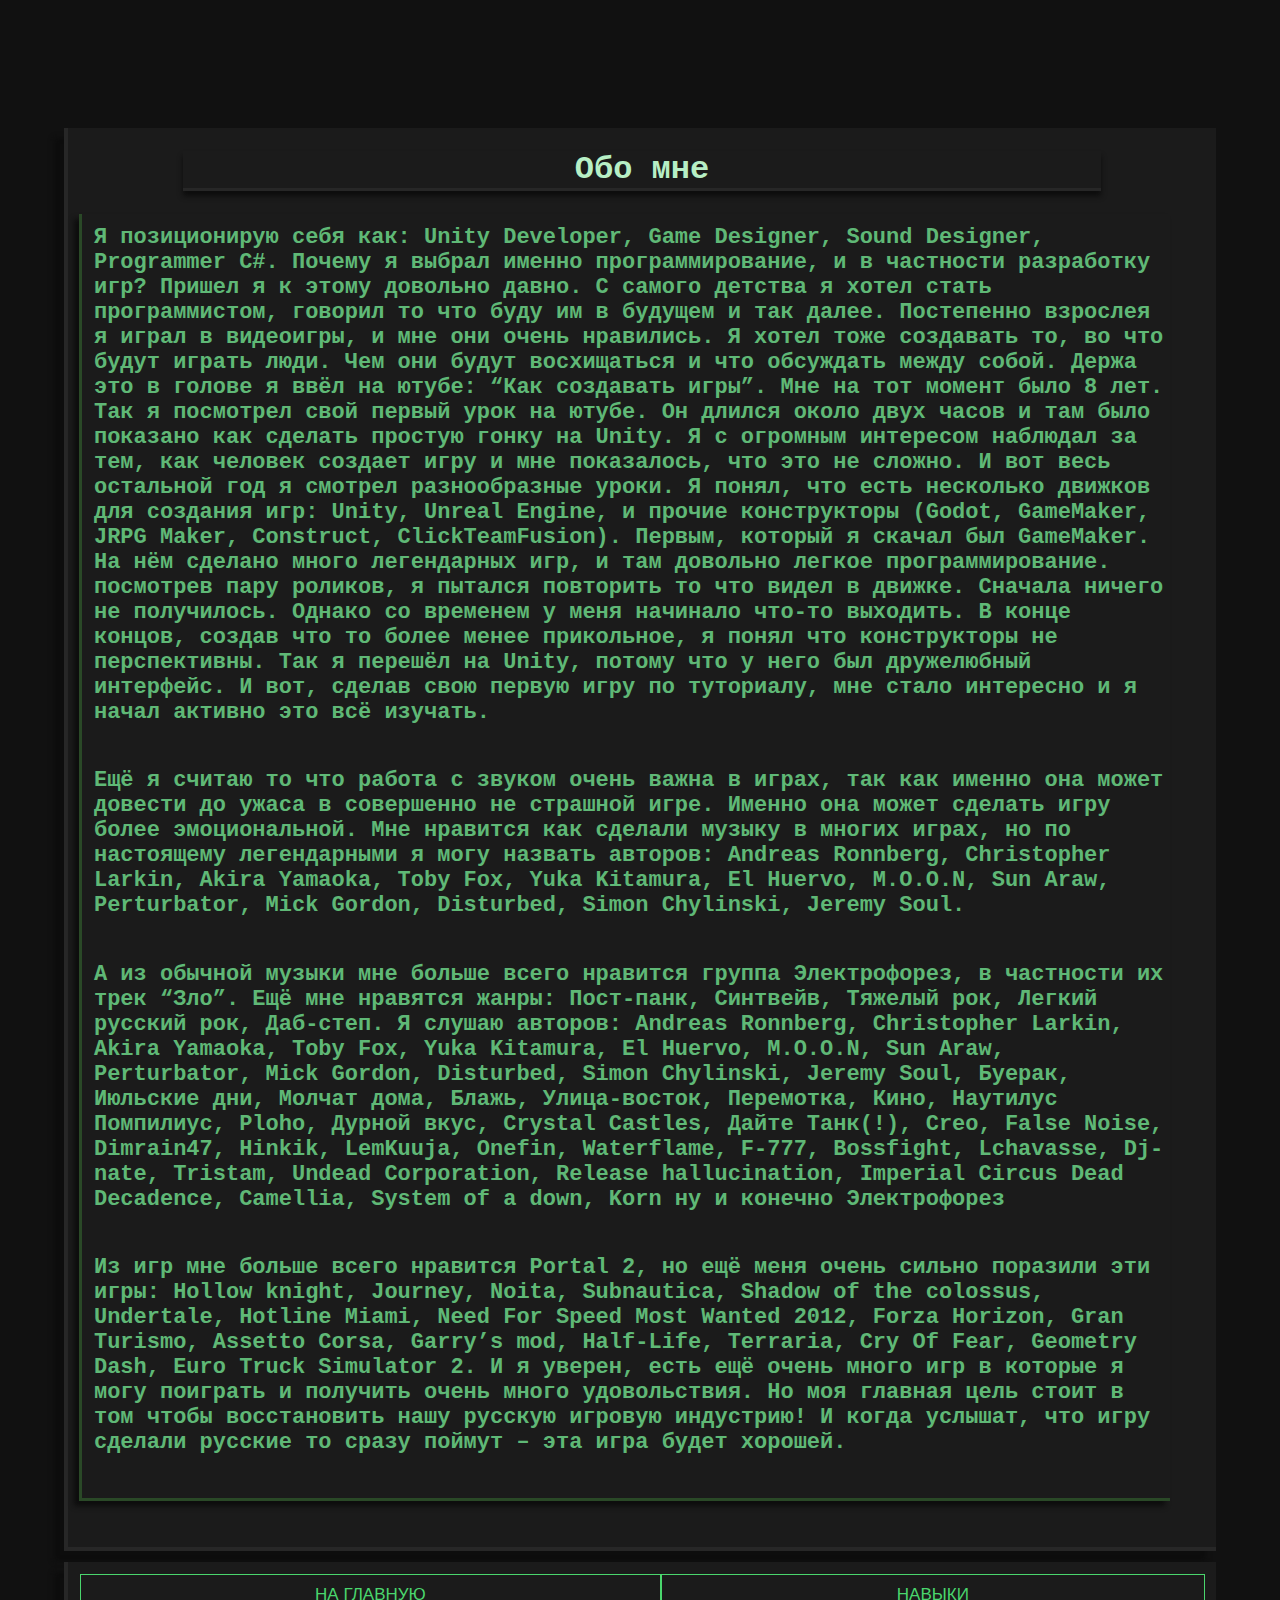
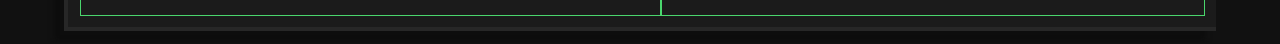
==== commit b78cb23a: "new music authors" ====
--- a/authorDesctription.html
+++ b/authorDesctription.html
@@ -60,7 +60,7 @@
             <div>
                 <h3>Я позиционирую себя как: Unity Developer, Game Designer, Sound Designer, Programmer C#. Почему я выбрал именно программирование, и в частности разработку игр? Пришел я к этому довольно давно. С самого детства я хотел стать программистом, говорил то что буду им в будущем и так далее. Постепенно взрослея я играл в видеоигры, и мне они очень нравились. Я хотел тоже создавать то, во что будут играть люди. Чем они будут восхищаться и что обсуждать между собой. Держа это в голове я ввёл на ютубе: “Как создавать игры”. Мне на тот момент было 8 лет. Так я посмотрел свой первый урок на ютубе. Он длился около двух часов и там было показано как сделать простую гонку на Unity. Я с огромным интересом наблюдал за тем, как человек создает игру и мне показалось, что это не сложно. И вот весь остальной год я смотрел разнообразные уроки. Я понял, что есть несколько движков для создания игр: Unity, Unreal Engine, и прочие конструкторы (Godot, GameMaker, JRPG Maker, Construct, ClickTeamFusion). Первым, который я скачал был GameMaker. На нём сделано много легендарных игр, и там довольно легкое программирование. посмотрев пару роликов, я пытался повторить то что видел в движке. Сначала ничего не получилось. Однако со временем у меня начинало что-то выходить. В конце концов, создав что то более менее прикольное, я понял что конструкторы не перспективны. Так я перешёл на Unity, потому что у него был дружелюбный интерфейс. И вот, сделав свою первую игру по туториалу, мне стало интересно и я начал активно это всё изучать.</h3>
                 <h3>Ещё я считаю то что работа с звуком очень важна в играх, так как именно она может довести до ужаса в совершенно не страшной игре. Именно она может сделать игру более эмоциональной. Мне нравится как сделали музыку в многих играх, но по настоящему легендарными я могу назвать авторов: Andreas Ronnberg, Christopher Larkin, Akira Yamaoka, Toby Fox, Yuka Kitamura, El Huervo, M.O.O.N, Sun Araw, Perturbator, Mick Gordon, Disturbed, Simon Chylinski, Jeremy Soul.</h3>
-                <h3>А из обычной музыки мне больше всего нравится группа Электрофорез, в частности их трек “Зло”. Ещё мне нравятся жанры: Пост-панк, Синтвейв, Тяжелый рок, Легкий русский рок, Даб-степ. Я слушаю авторов: Буерак, Июльские дни, Молчат дома, Блажь, Улица-восток, Перемотка, Кино, Наутилус Помпилиус, Ploho, Дурной вкус, Crystal Castles, Дайте Танк(!), Creo, False Noise, Dimrain47, Hinkik, LemKuuja, Onefin, Waterflame, F-777, Bossfight, Lchavasse, Dj-nate, Tristam, Undead Corporation, Release hallucination, Imperial Circus Dead Decadence, Camellia, System of a down, Korn ну и конечно Электрофорез</h3>
+                <h3>А из обычной музыки мне больше всего нравится группа Электрофорез, в частности их трек “Зло”. Ещё мне нравятся жанры: Пост-панк, Синтвейв, Тяжелый рок, Легкий русский рок, Даб-степ. Я слушаю авторов: Andreas Ronnberg, Christopher Larkin, Akira Yamaoka, Toby Fox, Yuka Kitamura, El Huervo, M.O.O.N, Sun Araw, Perturbator, Mick Gordon, Disturbed, Simon Chylinski, Jeremy Soul, Буерак, Июльские дни, Молчат дома, Блажь, Улица-восток, Перемотка, Кино, Наутилус Помпилиус, Ploho, Дурной вкус, Crystal Castles, Дайте Танк(!), Creo, False Noise, Dimrain47, Hinkik, LemKuuja, Onefin, Waterflame, F-777, Bossfight, Lchavasse, Dj-nate, Tristam, Undead Corporation, Release hallucination, Imperial Circus Dead Decadence, Camellia, System of a down, Korn ну и конечно Электрофорез</h3>
                 <h3>Из игр мне больше всего нравится Portal 2, но ещё меня очень сильно поразили эти игры: Hollow knight, Journey, Noita, Subnautica, Shadow of the colossus, Undertale, Hotline Miami, Need For Speed Most Wanted 2012, Forza Horizon, Gran Turismo, Assetto Corsa, Garry’s mod, Half-Life, Terraria, Cry Of Fear, Geometry Dash, Euro Truck Simulator 2. И я уверен, есть ещё очень много игр в которые я могу поиграть и получить очень много удовольствия. Но моя главная цель стоит в том чтобы восстановить нашу русскую игровую индустрию! И когда услышат, что игру сделали русские то сразу поймут – эта игра будет хорошей.
                 </h3>
             </div>
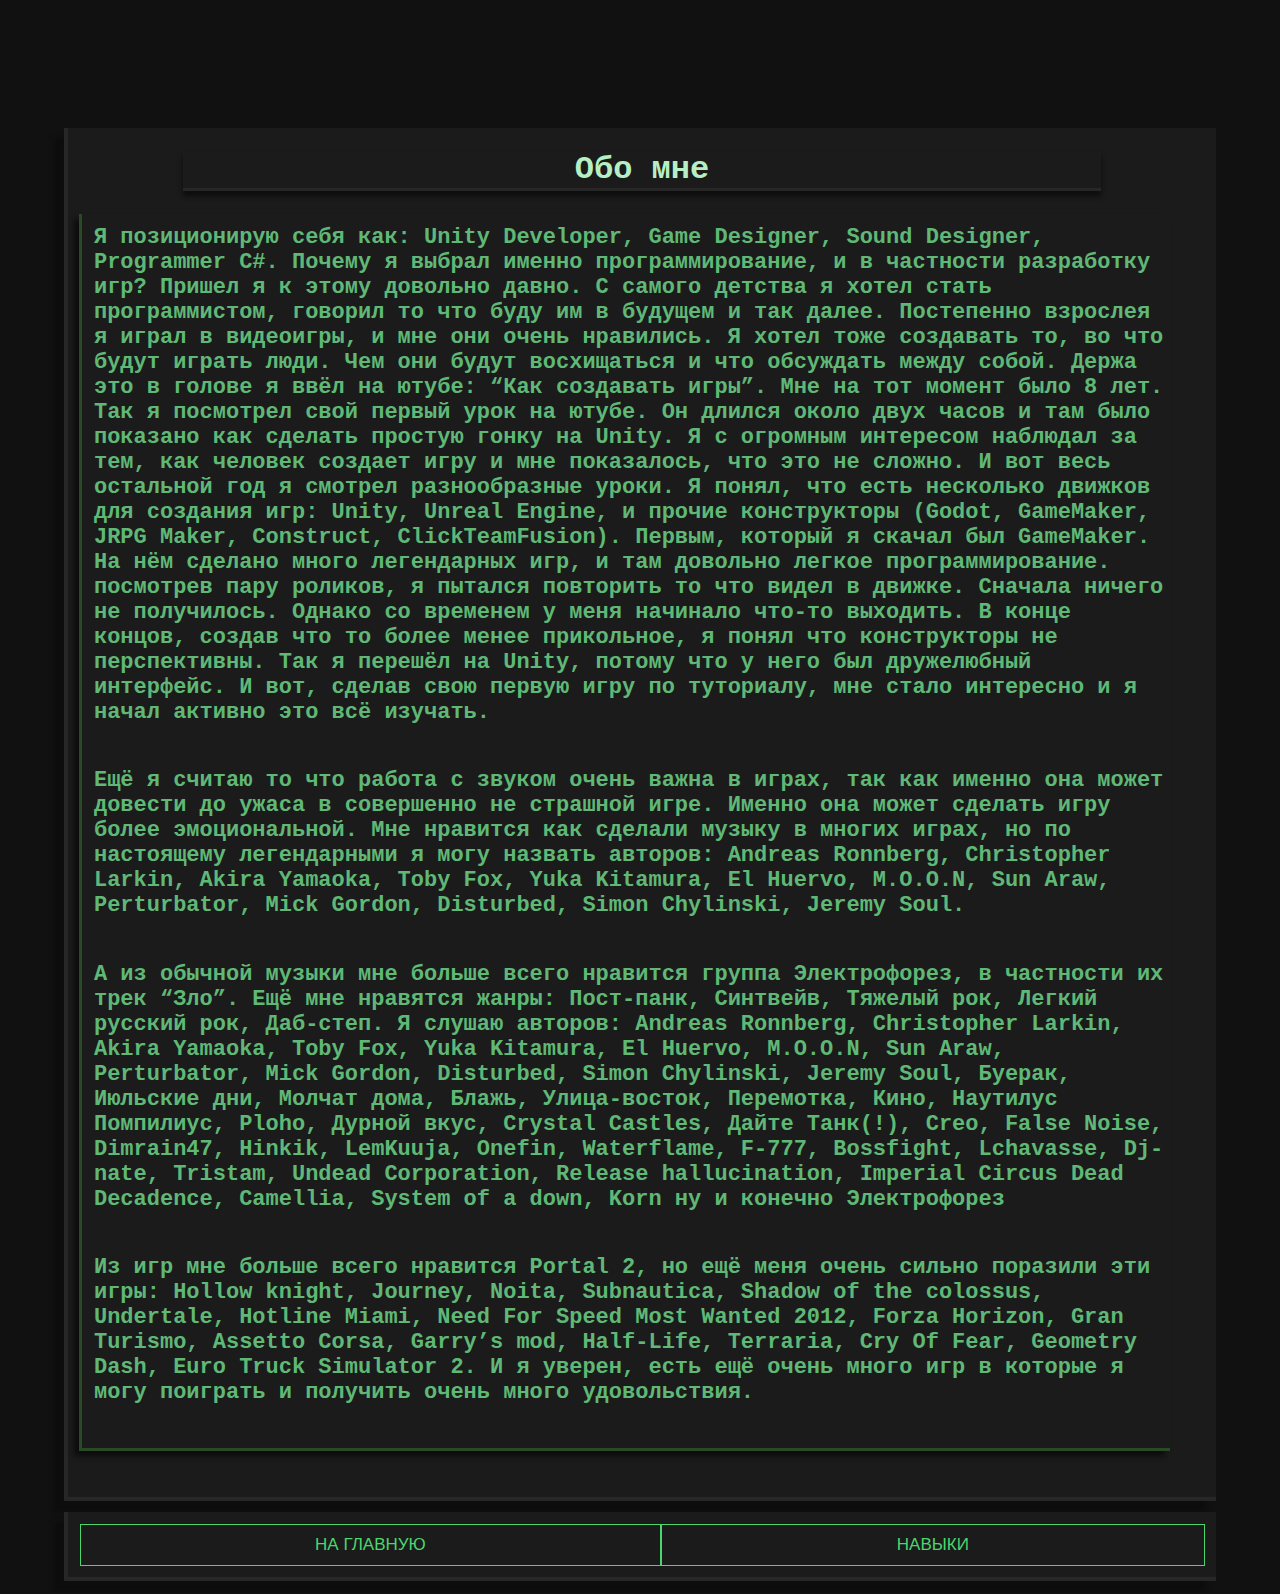
==== commit 1d4dfe30: "Change Description" ====
--- a/authorDesctription.html
+++ b/authorDesctription.html
@@ -61,7 +61,7 @@
                 <h3>Я позиционирую себя как: Unity Developer, Game Designer, Sound Designer, Programmer C#. Почему я выбрал именно программирование, и в частности разработку игр? Пришел я к этому довольно давно. С самого детства я хотел стать программистом, говорил то что буду им в будущем и так далее. Постепенно взрослея я играл в видеоигры, и мне они очень нравились. Я хотел тоже создавать то, во что будут играть люди. Чем они будут восхищаться и что обсуждать между собой. Держа это в голове я ввёл на ютубе: “Как создавать игры”. Мне на тот момент было 8 лет. Так я посмотрел свой первый урок на ютубе. Он длился около двух часов и там было показано как сделать простую гонку на Unity. Я с огромным интересом наблюдал за тем, как человек создает игру и мне показалось, что это не сложно. И вот весь остальной год я смотрел разнообразные уроки. Я понял, что есть несколько движков для создания игр: Unity, Unreal Engine, и прочие конструкторы (Godot, GameMaker, JRPG Maker, Construct, ClickTeamFusion). Первым, который я скачал был GameMaker. На нём сделано много легендарных игр, и там довольно легкое программирование. посмотрев пару роликов, я пытался повторить то что видел в движке. Сначала ничего не получилось. Однако со временем у меня начинало что-то выходить. В конце концов, создав что то более менее прикольное, я понял что конструкторы не перспективны. Так я перешёл на Unity, потому что у него был дружелюбный интерфейс. И вот, сделав свою первую игру по туториалу, мне стало интересно и я начал активно это всё изучать.</h3>
                 <h3>Ещё я считаю то что работа с звуком очень важна в играх, так как именно она может довести до ужаса в совершенно не страшной игре. Именно она может сделать игру более эмоциональной. Мне нравится как сделали музыку в многих играх, но по настоящему легендарными я могу назвать авторов: Andreas Ronnberg, Christopher Larkin, Akira Yamaoka, Toby Fox, Yuka Kitamura, El Huervo, M.O.O.N, Sun Araw, Perturbator, Mick Gordon, Disturbed, Simon Chylinski, Jeremy Soul.</h3>
                 <h3>А из обычной музыки мне больше всего нравится группа Электрофорез, в частности их трек “Зло”. Ещё мне нравятся жанры: Пост-панк, Синтвейв, Тяжелый рок, Легкий русский рок, Даб-степ. Я слушаю авторов: Andreas Ronnberg, Christopher Larkin, Akira Yamaoka, Toby Fox, Yuka Kitamura, El Huervo, M.O.O.N, Sun Araw, Perturbator, Mick Gordon, Disturbed, Simon Chylinski, Jeremy Soul, Буерак, Июльские дни, Молчат дома, Блажь, Улица-восток, Перемотка, Кино, Наутилус Помпилиус, Ploho, Дурной вкус, Crystal Castles, Дайте Танк(!), Creo, False Noise, Dimrain47, Hinkik, LemKuuja, Onefin, Waterflame, F-777, Bossfight, Lchavasse, Dj-nate, Tristam, Undead Corporation, Release hallucination, Imperial Circus Dead Decadence, Camellia, System of a down, Korn ну и конечно Электрофорез</h3>
-                <h3>Из игр мне больше всего нравится Portal 2, но ещё меня очень сильно поразили эти игры: Hollow knight, Journey, Noita, Subnautica, Shadow of the colossus, Undertale, Hotline Miami, Need For Speed Most Wanted 2012, Forza Horizon, Gran Turismo, Assetto Corsa, Garry’s mod, Half-Life, Terraria, Cry Of Fear, Geometry Dash, Euro Truck Simulator 2. И я уверен, есть ещё очень много игр в которые я могу поиграть и получить очень много удовольствия. Но моя главная цель стоит в том чтобы восстановить нашу русскую игровую индустрию! И когда услышат, что игру сделали русские то сразу поймут – эта игра будет хорошей.
+                <h3>Из игр мне больше всего нравится Portal 2, но ещё меня очень сильно поразили эти игры: Hollow knight, Journey, Noita, Subnautica, Shadow of the colossus, Undertale, Hotline Miami, Need For Speed Most Wanted 2012, Forza Horizon, Gran Turismo, Assetto Corsa, Garry’s mod, Half-Life, Terraria, Cry Of Fear, Geometry Dash, Euro Truck Simulator 2. И я уверен, есть ещё очень много игр в которые я могу поиграть и получить очень много удовольствия.
                 </h3>
             </div>
             
